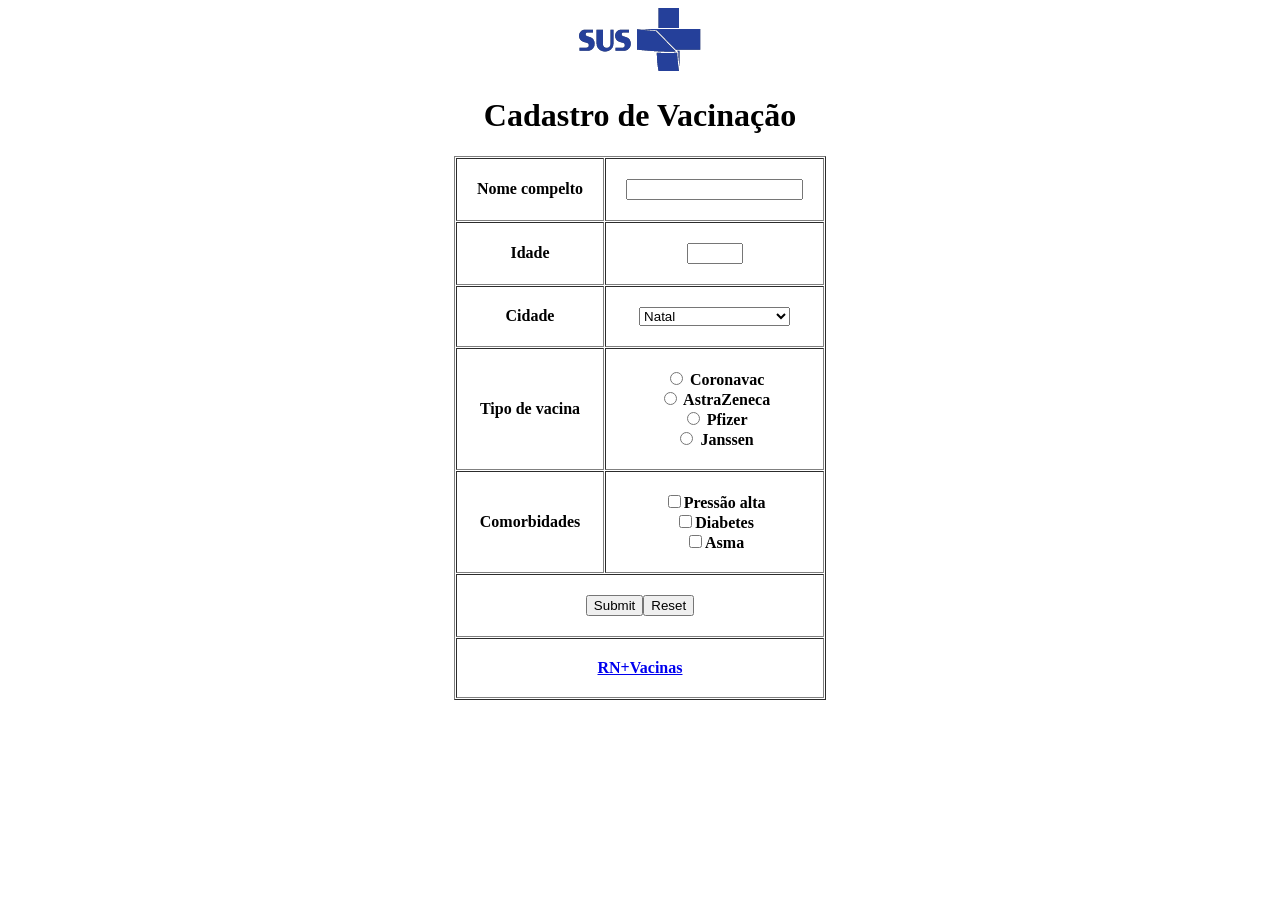
==== Raiz/Autoria web/ATIVIDADES/!PROVA 2/prova 2 bm/prova_2_bim_ini/img/Index.html @ 6b69a79f "prova e att" ====
<!DOCTYPE html>
<html lang="en">

<head>
    <meta charset="UTF-8">
    <meta name="viewport" content="width=device-width, initial-scale=1.0">
    <title>Document</title>
</head>

<body>
    <center>
        <a href="Index.html"><img src="logo.png" alt=""></a>
        <h1>Cadastro de Vacinação</h1>

       <form action="#" method="get"> <table border="1" cellspacing="1" cellpadding="20">
            <tbody>
                <tr>
                    <th>Nome compelto</th>
                    <th><input type="text" name="Nome" id="Nome" required></th>
                </tr>
                <tr>
                    <th>Idade</th>
                    <th><input type="number" min="0" max="150" required></th>
                </tr>
                <tr>
                    <th>Cidade</th>
                    <th><select name="Cidade" id="Cidade">
                            <option value="Nat">Natal</option>
                            <option value="SPP">São Paulo do Potengi</option>
                            <option value="MO">Mossoró</option>
                        </select></th>
                </tr>
                <tr>
                    <th>Tipo de vacina</th>
                    <th><input value="1" id="vacina" type="radio">
                        <label for="1">Coronavac</label>
                        <br>
                        <input value="2" id="vacina" type="radio">
                        <label for="1">AstraZeneca</label>
                        <br><input value="3" id="vacina" type="radio">
                        <label for="1">Pfizer</label>
                        <br>
                        <input value="4" id="vacina" type="radio">
                        <label for="1">Janssen</label>
                    </th>
                <tr>
                    <th>Comorbidades</th>
                    <th><input value="a" type="checkbox">Pressão alta
                        <br>
                        <input value="b" type="checkbox">Diabetes
                        <br>
                        <input value="c" type="checkbox">Asma
                </tr>
                <tr>
                    <th colspan="2"><input type="submit"><input type="reset"></th>
                    
                </tr>
                    <th colspan="2"><a href="http://rnmaisvacina.lais.ufrn.br/cidadaos/">RN+Vacinas</a></th>
                </tr>

                </tr>
            </tbody></form>

        </table>



    </center>

</body>

</html>
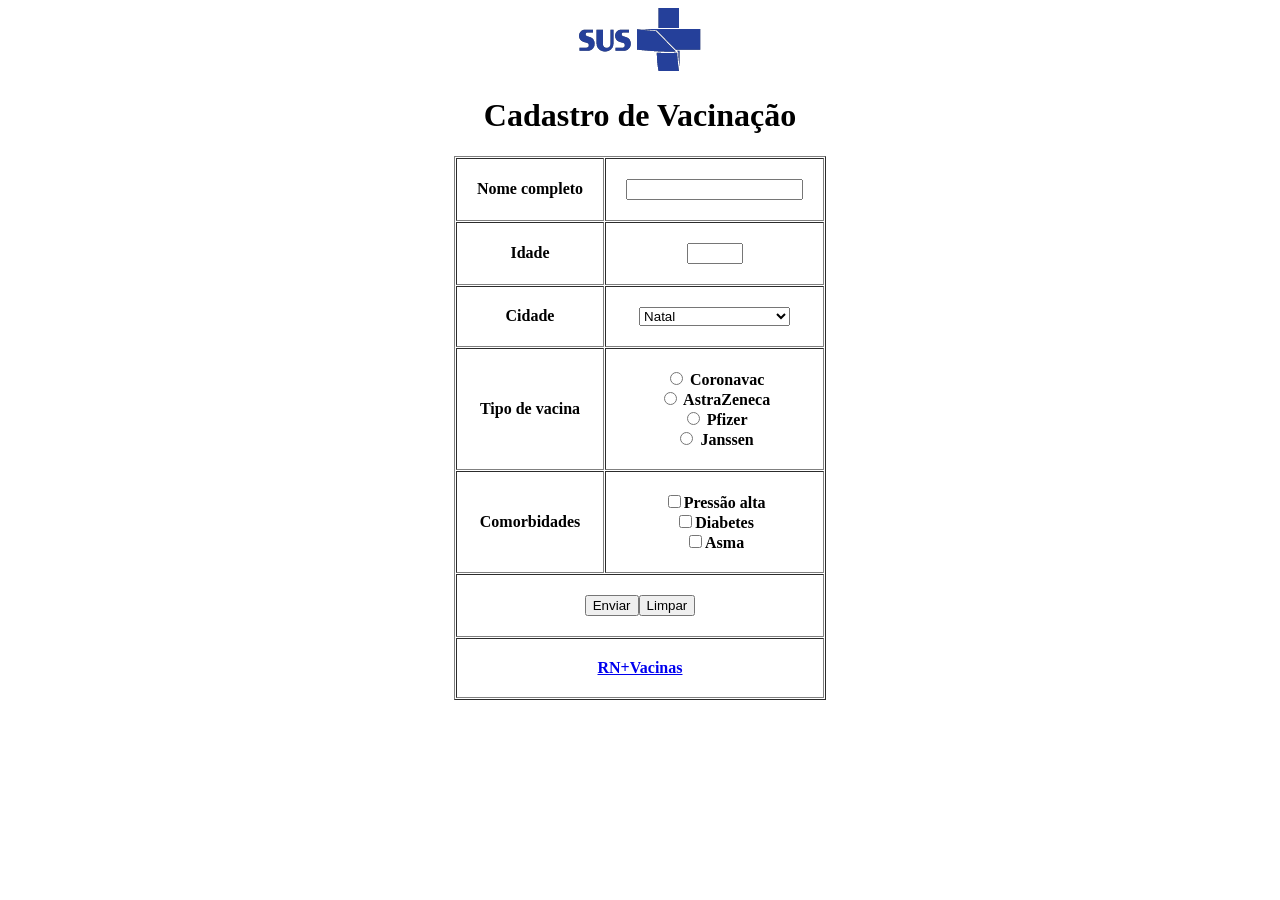
==== commit 450e01ec: "att atividade de pedrina" ====
--- a/Raiz/Autoria web/ATIVIDADES/!PROVA 2/prova 2 bm/prova_2_bim_ini/img/Index.html
+++ b/Raiz/Autoria web/ATIVIDADES/!PROVA 2/prova 2 bm/prova_2_bim_ini/img/Index.html
@@ -15,7 +15,7 @@
        <form action="#" method="get"> <table border="1" cellspacing="1" cellpadding="20">
             <tbody>
                 <tr>
-                    <th>Nome compelto</th>
+                    <th>Nome completo</th>
                     <th><input type="text" name="Nome" id="Nome" required></th>
                 </tr>
                 <tr>
@@ -52,7 +52,7 @@
                         <input value="c" type="checkbox">Asma
                 </tr>
                 <tr>
-                    <th colspan="2"><input type="submit"><input type="reset"></th>
+                    <th colspan="2"><input type="submit" value="Enviar"><input value="Limpar" type="reset"></th>
                     
                 </tr>
                     <th colspan="2"><a href="http://rnmaisvacina.lais.ufrn.br/cidadaos/">RN+Vacinas</a></th>
